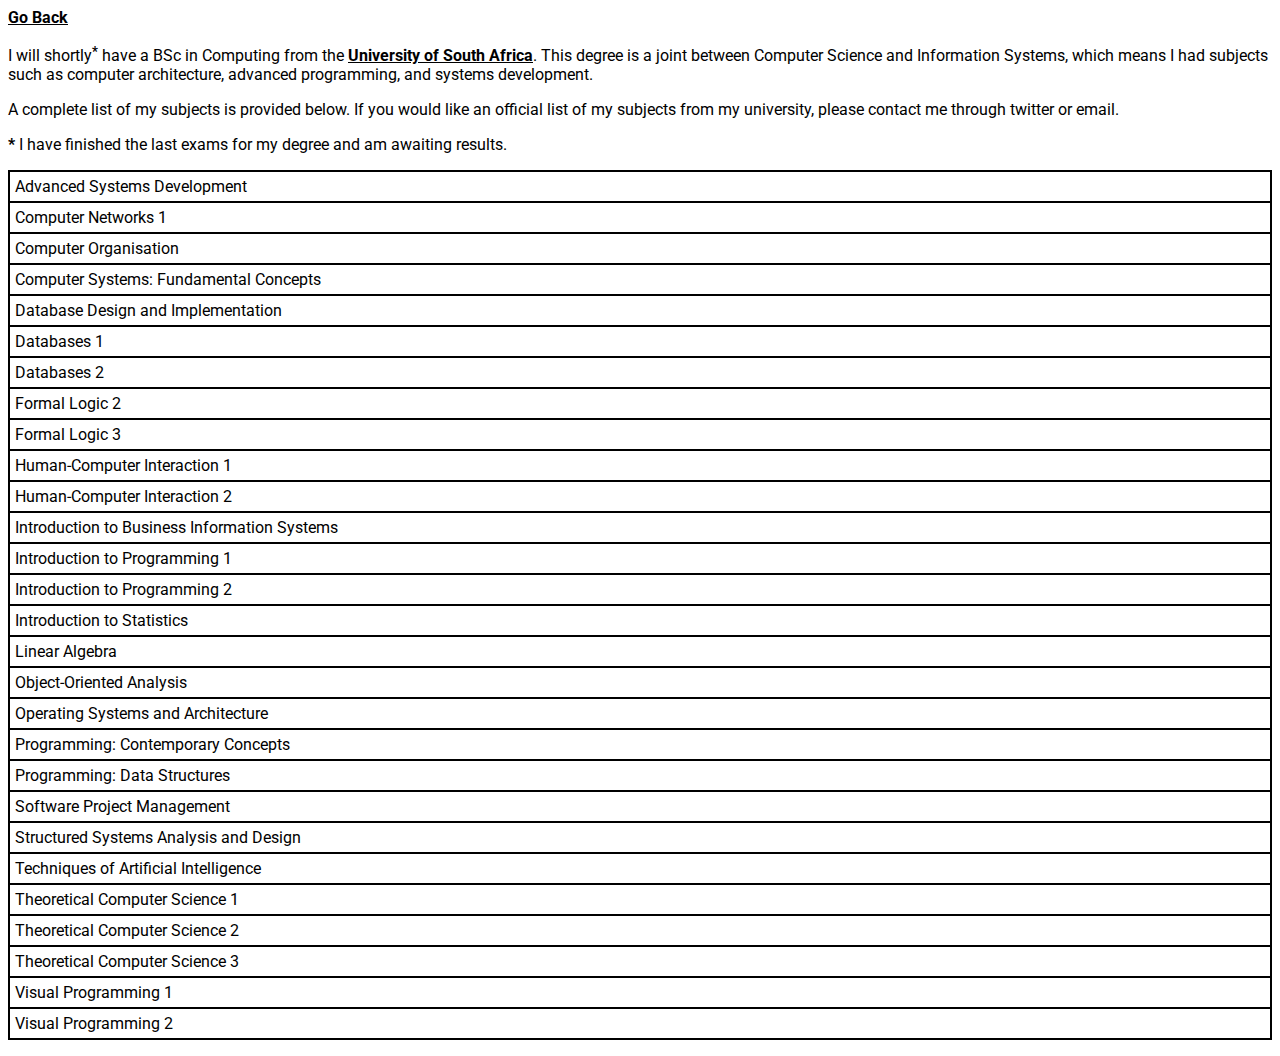
==== education.html @ f7ec0c19 "Initial commit" ====
<!DOCTYPE html>
<html lang="en">
    <head>
        <meta charset="UTF-8" />
        <meta name="viewport" content="width=device-width, initial-scale=1.0" />
        <title>Education | Jonathan Vice</title>
        <link rel="stylesheet" href="https://fonts.googleapis.com/css?family=Roboto" />
        <link rel="stylesheet" href="style.css" />
    </head>
    <body>
        <a href="index.html">Go Back</a>
        <p>
            I will shortly<b><sup>*</sup></b> have a BSc in Computing from the <a href="https://www.unisa.ac.za" target="_blank">University of South Africa</a>. This degree
            is a joint between Computer Science and Information Systems, which means I had subjects such as computer
            architecture, advanced programming, and systems development.
        </p>

        <p>
            A complete list of my subjects is provided below. If you would like an official list of my subjects from my
            university, please contact me through twitter or email.
        </p>

        <p><b>*</b> I have finished the last exams for my degree and am awaiting results.</p>

        <!-- The list is added from js -->
        <ul id="subject-list"></ul>

        <script src="js/script.js"></script>
    </body>
</html>
---- style.css ----
* {
    font-family: "Roboto", Verdana, Geneva, Tahoma, sans-serif;
}

a {
    color: black;
    font-weight: bold;
}

ul {
    list-style: none;
    padding-left: 0px;
}

.img-link {
    text-decoration: none;
    color: black;
}

#content {
    padding: 10px;
    display: flex;
    height: 100%;
    font-weight: normal;

    margin: auto;
    width: 75%;
    min-width: 750px;
    max-width: 1200px;
}

#details-section {
    text-align: center;
}

#projects-section {
    margin-left: 10px;
    padding-left: 10px;
}

#picture-section img {
    width: 300px;
    border-radius: 150px;
}

#socials-section {
    font-size: 30px;
    margin: 10px;
    display: flex;
    flex-direction: row;
    justify-content: center;
}

#subject-list {
    display: flex;
    flex-direction: column;
    border: 0.5px solid black;
}

#subject-list li {
    border: 0.5px solid black;
    padding: 5px;
    /* background-color: blanchedalmond; */
}

#subject-list li:hover {
    cursor: pointer;
    background-color: #D8D8D8;
}
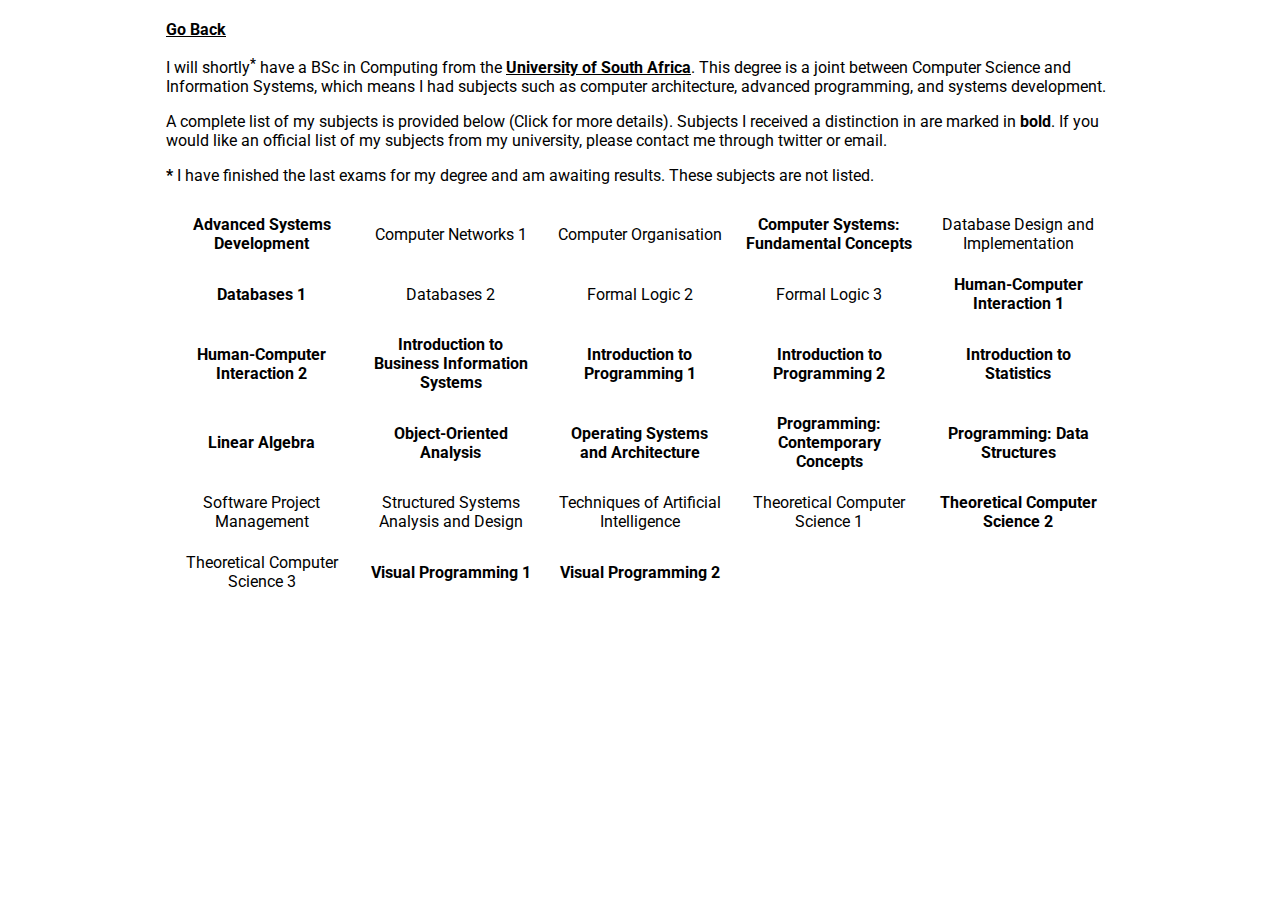
==== commit a0d42d3f: "Update subject styling and center content" ====
--- a/education.html
+++ b/education.html
@@ -8,22 +8,26 @@
         <link rel="stylesheet" href="style.css" />
     </head>
     <body>
-        <a href="index.html">Go Back</a>
-        <p>
-            I will shortly<b><sup>*</sup></b> have a BSc in Computing from the <a href="https://www.unisa.ac.za" target="_blank">University of South Africa</a>. This degree
-            is a joint between Computer Science and Information Systems, which means I had subjects such as computer
-            architecture, advanced programming, and systems development.
-        </p>
+        <div class="center">
+            <a href="index.html">Go Back</a>
+            <p>
+                I will shortly<b><sup>*</sup></b> have a BSc in Computing from the <a href="https://www.unisa.ac.za" target="_blank">University of South Africa</a>. This degree
+                is a joint between Computer Science and Information Systems, which means I had subjects such as computer
+                architecture, advanced programming, and systems development.
+            </p>
 
-        <p>
-            A complete list of my subjects is provided below. If you would like an official list of my subjects from my
-            university, please contact me through twitter or email.
-        </p>
+            <p>
+                A complete list of my subjects is provided below (Click for more details). Subjects I received a distinction in are marked in <b>bold</b>. If you would like an official list of my subjects from my
+                university, please contact me through twitter or email.
+            </p>
 
-        <p><b>*</b> I have finished the last exams for my degree and am awaiting results.</p>
+            <p><b>*</b> I have finished the last exams for my degree and am awaiting results. These subjects are not listed.</p>
 
-        <!-- The list is added from js -->
-        <ul id="subject-list"></ul>
+            <!-- The table is populated from js -->
+            <table id="subject-list"></table><br>
+
+            <p id="subject-info"></p>
+        </div>
 
         <script src="js/script.js"></script>
     </body>
--- a/style.css
+++ b/style.css
@@ -1,3 +1,20 @@
+/*  This is my portfolio site. This file contains all the styling for the site.
+
+    Copyright (C) 2021  Jonathan Vice
+
+    This program is free software: you can redistribute it and/or modify
+    it under the terms of the GNU Affero General Public License as published
+    by the Free Software Foundation, either version 3 of the License, or
+    (at your option) any later version.
+
+    This program is distributed in the hope that it will be useful,
+    but WITHOUT ANY WARRANTY; without even the implied warranty of
+    MERCHANTABILITY or FITNESS FOR A PARTICULAR PURPOSE.  See the
+    GNU Affero General Public License for more details.
+
+    You should have received a copy of the GNU Affero General Public License
+    along with this program.  If not, see <https://www.gnu.org/licenses/>. */
+
 * {
     font-family: "Roboto", Verdana, Geneva, Tahoma, sans-serif;
 }
@@ -17,16 +34,19 @@
     color: black;
 }
 
+.center {
+    margin: auto;
+    margin-top: 20px;
+    width: 75%;
+    min-width: 750px;
+    max-width: 1200px;
+}
+
 #content {
     padding: 10px;
     display: flex;
     height: 100%;
     font-weight: normal;
-
-    margin: auto;
-    width: 75%;
-    min-width: 750px;
-    max-width: 1200px;
 }
 
 #details-section {
@@ -51,19 +71,13 @@
     justify-content: center;
 }
 
-#subject-list {
-    display: flex;
-    flex-direction: column;
-    border: 0.5px solid black;
+#subject-list td {
+    width: 20%;
+    padding: 10px;
+    text-align: center;
 }
 
-#subject-list li {
-    border: 0.5px solid black;
-    padding: 5px;
-    /* background-color: blanchedalmond; */
-}
-
-#subject-list li:hover {
+#subject-list td:hover {
     cursor: pointer;
     background-color: #D8D8D8;
 }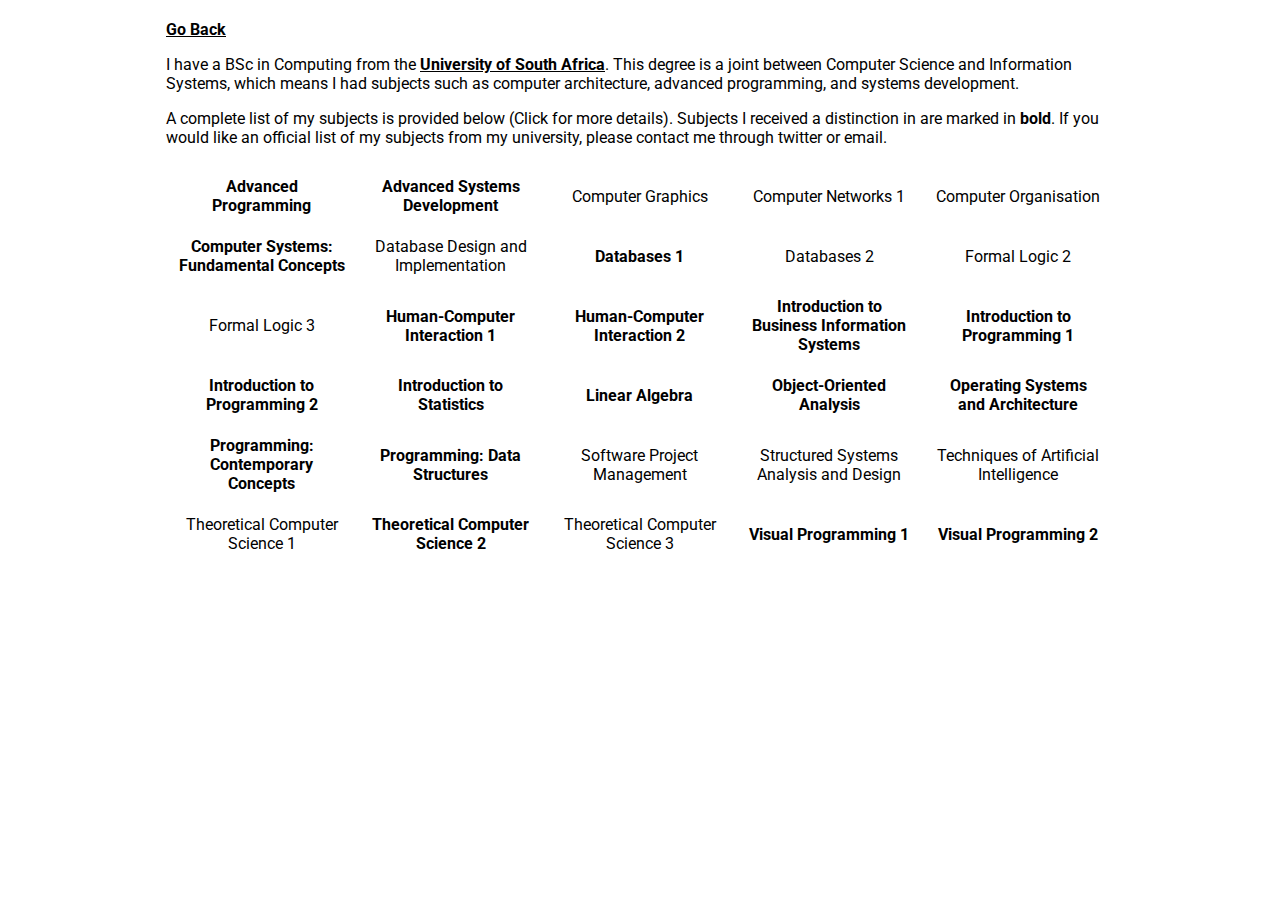
==== commit 9991fbd7: "🎉 Graduation Update 🎉" ====
--- a/education.html
+++ b/education.html
@@ -11,7 +11,7 @@
         <div class="center">
             <a href="index.html">Go Back</a>
             <p>
-                I will shortly<b><sup>*</sup></b> have a BSc in Computing from the <a href="https://www.unisa.ac.za" target="_blank">University of South Africa</a>. This degree
+                I have a BSc in Computing from the <a href="https://www.unisa.ac.za" target="_blank">University of South Africa</a>. This degree
                 is a joint between Computer Science and Information Systems, which means I had subjects such as computer
                 architecture, advanced programming, and systems development.
             </p>
@@ -20,8 +20,6 @@
                 A complete list of my subjects is provided below (Click for more details). Subjects I received a distinction in are marked in <b>bold</b>. If you would like an official list of my subjects from my
                 university, please contact me through twitter or email.
             </p>
-
-            <p><b>*</b> I have finished the last exams for my degree and am awaiting results. These subjects are not listed.</p>
 
             <!-- The table is populated from js -->
             <table id="subject-list"></table><br>
